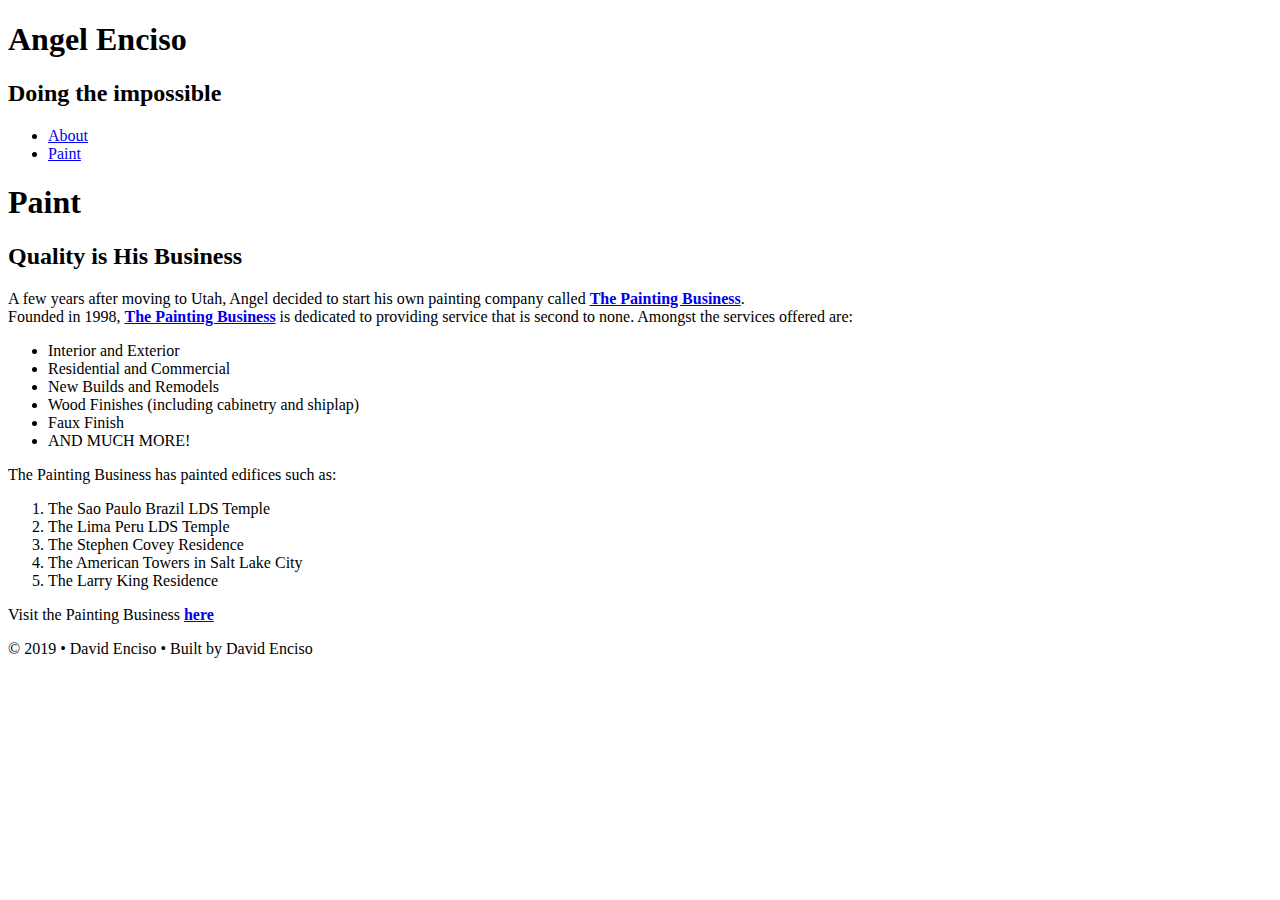
==== paint.html @ b52dbee3 "initial commit" ====
<!DOCTYPE html>
<html>
  <head>
    <meta charset="UTF-8" />
    <title>Angel Enciso</title>
  </head>

  <body>
    <!-- Start of the header -->
    <header>
      <h1>Angel Enciso</h1>
      <h2>Doing the impossible</h2>
    </header>

    <!-- Start of the navigation -->
    <nav>
      <ul>
        <li><a href="index.html">About</a></li>
        <li><a href="paint.html">Paint</a></li>
      </ul>
    </nav>

    <!-- Start of the main content -->
    <main>
      <h1>Paint</h1>
      <h2>Quality is His Business</h2>

      <p>
        A few years after moving to Utah, Angel decided to start his own
        painting company called <a href="https://thepaintingbusiness.org/" target="blank"><strong>The Painting Business</strong></a>.<br>
          Founded in 1998, <a href="https://thepaintingbusiness.org/" target="blank"><strong>The Painting Business</strong></a> is dedicated to providing service that is second to none. Amongst the services offered are:
          <ul>
              <li>Interior and Exterior</li>
              <li>Residential and Commercial</li>
              <li>New Builds and Remodels</li>
              <li>Wood Finishes (including cabinetry and shiplap)</li>
              <li>Faux Finish</li>
              <li>AND MUCH MORE!</li>
          </ul>
      </p>
      <p>The Painting Business has painted edifices such as:
        <ol>
          <li>The Sao Paulo Brazil LDS Temple</li>
          <li>The Lima Peru LDS Temple</li>
          <li>The Stephen Covey Residence</li>
          <li>The American Towers in Salt Lake City</li>
          <li>The Larry King Residence</li>
        </ol>
      </p>
      <p>
          Visit the Painting Business <a href="https://thepaintingbusiness.org/" target="blank"><strong>here</strong></a>
      </p>
    </main>

    <!-- Start of the footer -->
    <footer></footer>
    <p>&copy; 2019 &bull; David Enciso &bull; Built by David Enciso</p>
  </body>
</html>
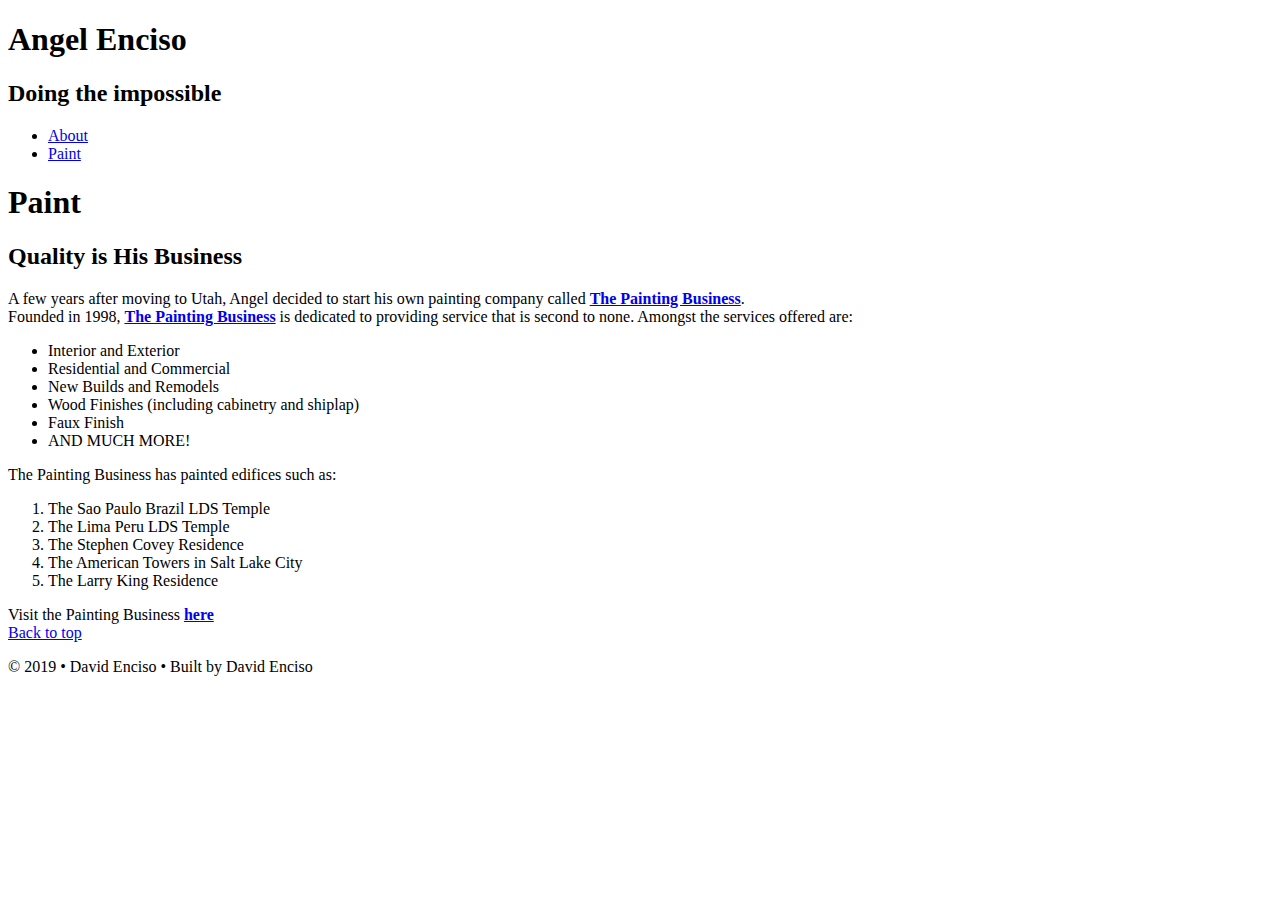
==== commit 0e1ae7d0: "updated" ====
--- a/paint.html
+++ b/paint.html
@@ -1,5 +1,5 @@
 <!DOCTYPE html>
-<html>
+<html lang="en">
   <head>
     <meta charset="UTF-8" />
     <title>Angel Enciso</title>
@@ -7,7 +7,7 @@
 
   <body>
     <!-- Start of the header -->
-    <header>
+    <header id="top">
       <h1>Angel Enciso</h1>
       <h2>Doing the impossible</h2>
     </header>
@@ -28,7 +28,7 @@
       <p>
         A few years after moving to Utah, Angel decided to start his own
         painting company called <a href="https://thepaintingbusiness.org/" target="blank"><strong>The Painting Business</strong></a>.<br>
-          Founded in 1998, <a href="https://thepaintingbusiness.org/" target="blank"><strong>The Painting Business</strong></a> is dedicated to providing service that is second to none. Amongst the services offered are:
+          Founded in 1998, <a href="https://thepaintingbusiness.org/" target="blank"><strong>The Painting Business</strong></a> is dedicated to providing service that is second to none. Amongst the services offered are:</p>
           <ul>
               <li>Interior and Exterior</li>
               <li>Residential and Commercial</li>
@@ -37,8 +37,8 @@
               <li>Faux Finish</li>
               <li>AND MUCH MORE!</li>
           </ul>
-      </p>
-      <p>The Painting Business has painted edifices such as:
+      
+      <p>The Painting Business has painted edifices such as:</p>
         <ol>
           <li>The Sao Paulo Brazil LDS Temple</li>
           <li>The Lima Peru LDS Temple</li>
@@ -46,14 +46,16 @@
           <li>The American Towers in Salt Lake City</li>
           <li>The Larry King Residence</li>
         </ol>
-      </p>
+      
       <p>
           Visit the Painting Business <a href="https://thepaintingbusiness.org/" target="blank"><strong>here</strong></a>
+          <br><a href="#top">Back to top</a>
       </p>
     </main>
 
     <!-- Start of the footer -->
-    <footer></footer>
+    <footer>
     <p>&copy; 2019 &bull; David Enciso &bull; Built by David Enciso</p>
+    </footer>
   </body>
 </html>
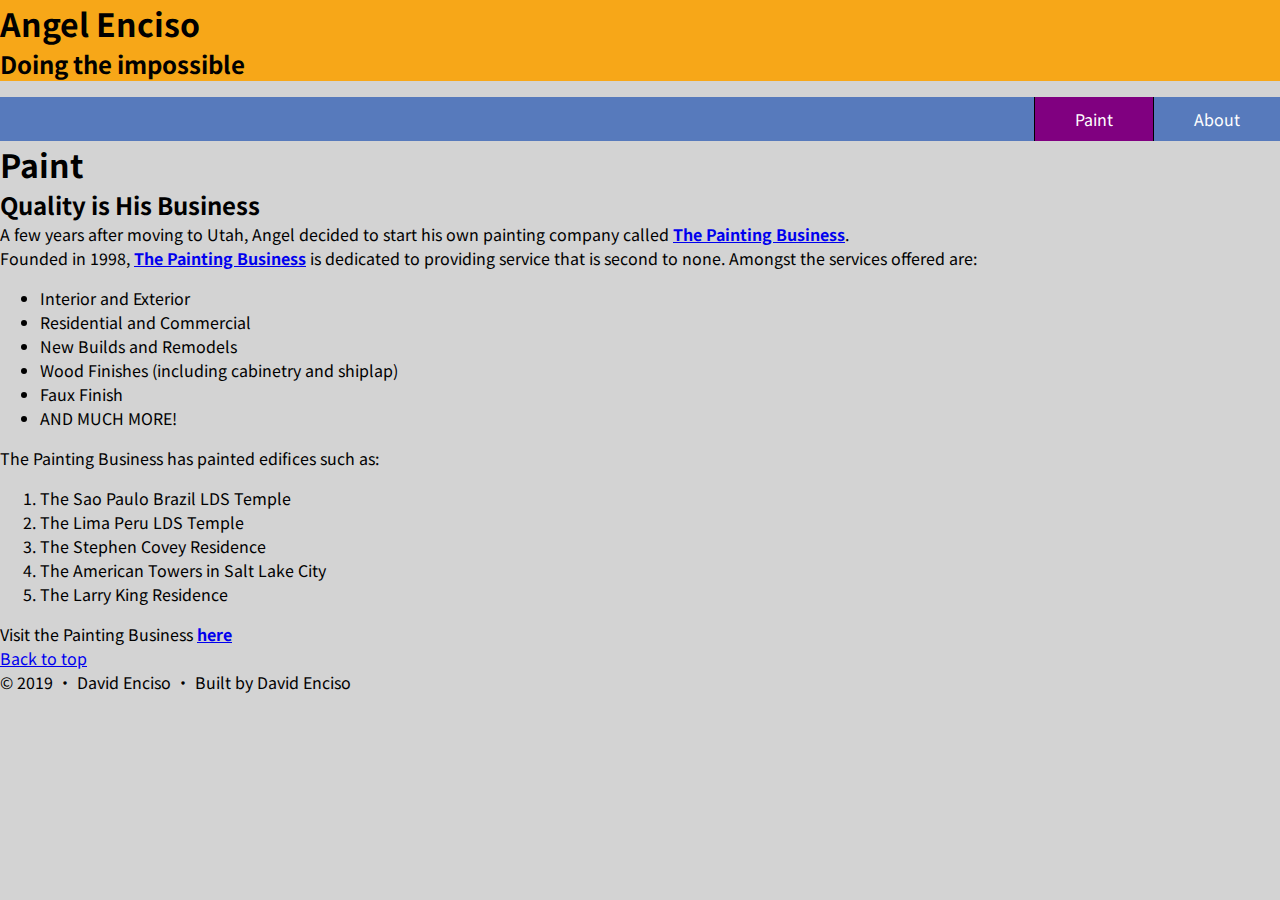
==== commit 8d60aca8: "css" ====
--- a/paint.html
+++ b/paint.html
@@ -1,6 +1,8 @@
 <!DOCTYPE html>
 <html lang="en">
   <head>
+    <link href="https://fonts.googleapis.com/css?family=Noto+Sans+SC" rel="stylesheet">
+    <link rel="stylesheet" href="main.css">
     <meta charset="UTF-8" />
     <title>Angel Enciso</title>
   </head>
@@ -14,10 +16,11 @@
 
     <!-- Start of the navigation -->
     <nav>
-      <ul>
+      <ul class="nav">
         <li><a href="index.html">About</a></li>
-        <li><a href="paint.html">Paint</a></li>
+        <li class="active"><a href="paint.html">Paint</a></li>
       </ul>
+      <div class="keepOpen"></div>
     </nav>
 
     <!-- Start of the main content -->
@@ -29,7 +32,7 @@
         A few years after moving to Utah, Angel decided to start his own
         painting company called <a href="https://thepaintingbusiness.org/" target="blank"><strong>The Painting Business</strong></a>.<br>
           Founded in 1998, <a href="https://thepaintingbusiness.org/" target="blank"><strong>The Painting Business</strong></a> is dedicated to providing service that is second to none. Amongst the services offered are:</p>
-          <ul>
+          <ul class="services">
               <li>Interior and Exterior</li>
               <li>Residential and Commercial</li>
               <li>New Builds and Remodels</li>
@@ -39,7 +42,7 @@
           </ul>
       
       <p>The Painting Business has painted edifices such as:</p>
-        <ol>
+        <ol class="jobs">
           <li>The Sao Paulo Brazil LDS Temple</li>
           <li>The Lima Peru LDS Temple</li>
           <li>The Stephen Covey Residence</li>
--- a/main.css
+++ b/main.css
@@ -0,0 +1,53 @@
+/* CSS reset */
+body, p, h1, h2, h3, h4, h5, h6 {
+    padding: 0;
+    margin: 0;
+
+}
+
+/* box model fix here */
+* {
+    -moz-box-sizing: border-box; -webkit-box-sizing: border-box; box-sizing: border-box;
+}
+
+/* body */
+
+body {
+    font-family: 'Noto Sans SC', sans-serif;
+    background-color: lightgray;
+}
+
+/* header */
+
+header {
+    background-color: #f7a718;
+}
+
+nav {
+    background-color: #577abc;
+}
+
+nav ul.nav li {
+    float: right;
+    list-style-type: none;
+}
+
+nav ul.nav li a {
+    display: block;
+    padding: 10px 40px;
+    color: white;
+    text-decoration: none;
+    border-left: solid 1px black;
+}
+
+nav ul.nav li a:hover {
+    background-color: coral;
+}
+
+nav ul.nav li.active a {
+    background-color: purple;
+}
+
+.keepOpen {
+    clear: both;
+}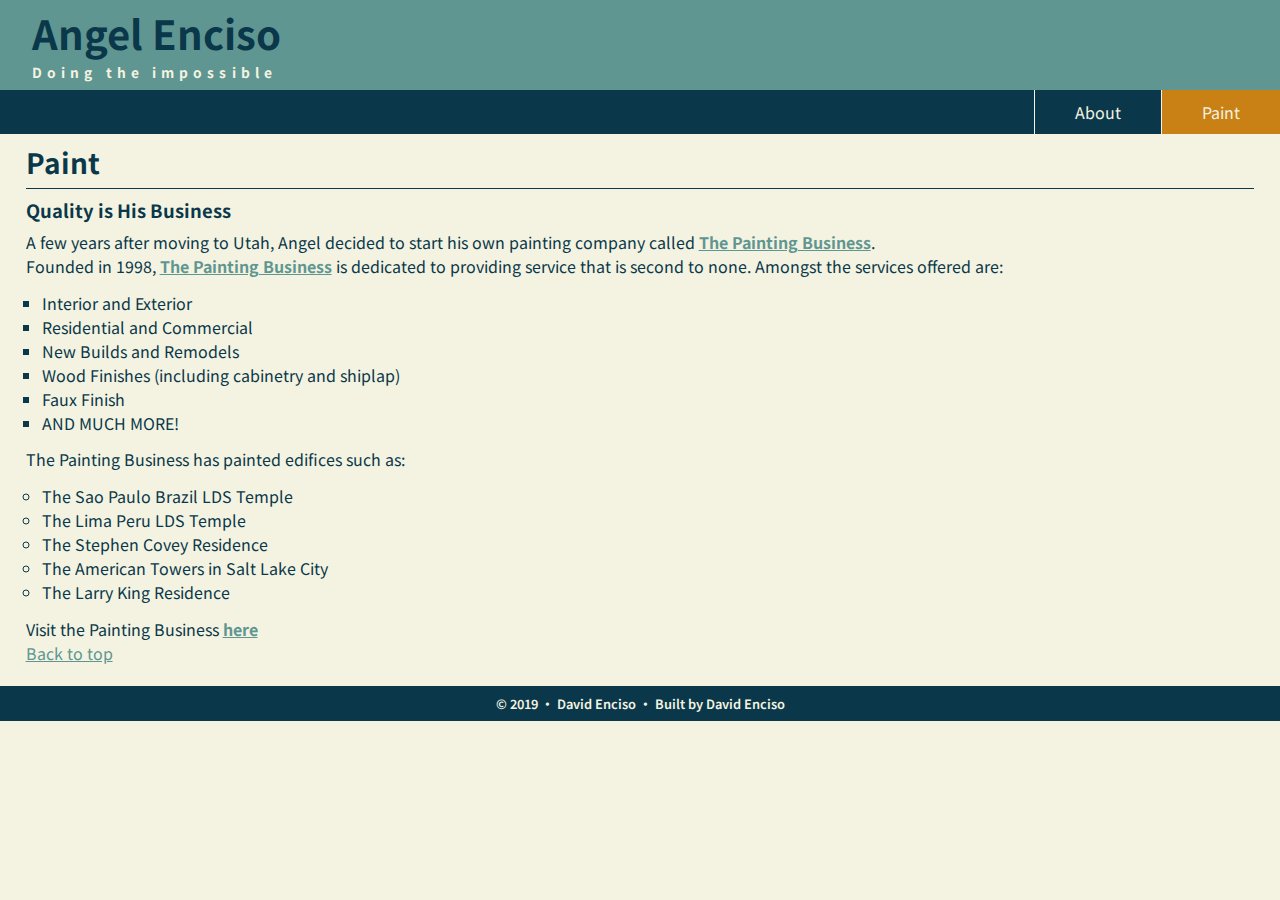
==== commit 4656c7ae: "fnished css" ====
--- a/paint.html
+++ b/paint.html
@@ -17,8 +17,8 @@
     <!-- Start of the navigation -->
     <nav>
       <ul class="nav">
+        <li class="active"><a href="paint.html">Paint</a></li>
         <li><a href="index.html">About</a></li>
-        <li class="active"><a href="paint.html">Paint</a></li>
       </ul>
       <div class="keepOpen"></div>
     </nav>
--- a/main.css
+++ b/main.css
@@ -2,7 +2,7 @@
 body, p, h1, h2, h3, h4, h5, h6 {
     padding: 0;
     margin: 0;
-
+    color: #0a384a
 }
 
 /* box model fix here */
@@ -14,17 +14,37 @@
 
 body {
     font-family: 'Noto Sans SC', sans-serif;
-    background-color: lightgray;
+    background-color: #f4f3e1;
 }
 
 /* header */
 
 header {
-    background-color: #f7a718;
+    background-color: #609691;
 }
 
+
+header h1 {
+    font-size: 2.5rem;
+    padding: .25rem 0rem 0rem 2rem;
+}
+
+header h2 {
+    font-size: .86rem;
+    padding: 0rem 0rem .5rem 2rem;
+    letter-spacing: 5.1px;
+    color: #f4f3e1;
+}
+
+/* navigation */
+
 nav {
-    background-color: #577abc;
+    background-color: #0a384a;
+    border-top-color: #f4f3e1;
+}
+
+.nav {
+    margin: 0;
 }
 
 nav ul.nav li {
@@ -35,19 +55,95 @@
 nav ul.nav li a {
     display: block;
     padding: 10px 40px;
-    color: white;
+    color: #f4f3e1;
     text-decoration: none;
-    border-left: solid 1px black;
+    border-left: solid 1px #f4f3e1;
 }
 
 nav ul.nav li a:hover {
-    background-color: coral;
+    background-color: #c2d2c4;
 }
 
 nav ul.nav li.active a {
-    background-color: purple;
+    background-color: #c98115;
 }
 
 .keepOpen {
     clear: both;
+}
+
+/* main */
+
+main {
+    padding: .5rem 2%;
+}
+
+main h1 {
+    font-size: 1.75rem;
+    border-bottom: 1px solid #0a384a;
+    padding: 0 0 .4rem 0;
+}
+
+main h2 {
+    font-size: 1.15rem;
+    padding: 0 0 .4rem 0;
+    margin-top: .5rem;
+}
+
+main p {
+    padding-bottom: .8rem;
+    line-height: 150%;
+}
+
+main blockquote {
+    margin: .6rem 1rem 1rem 1rem;
+    font-size: .9rem;
+}
+
+main a {
+    color: #609691;
+}
+
+main a:hover {
+    color: #c98115;
+}
+
+/* lists */
+
+main ul.services, main ol.jobs {
+    margin: 0 0 .8rem 0;
+    padding: 0 0 0 1rem;
+}
+
+main ul.services {
+    list-style-type: square;
+}
+
+main ol.jobs {
+    list-style-type: circle;
+}
+
+main dl dt {
+    margin: 0;
+    font-weight: 600;
+    padding: 0 0 0 1rem;
+}
+
+main dl dd {
+    margin: 0;
+    padding: 0 0 .75rem 2rem;
+}
+
+/* footer */
+
+footer {
+    background-color: #0a384a;
+}
+
+footer p {
+    text-align: center;
+    color: #f4f3e1;
+    padding: .5rem;
+    font-size: .8rem;
+    font-weight: 600
 }